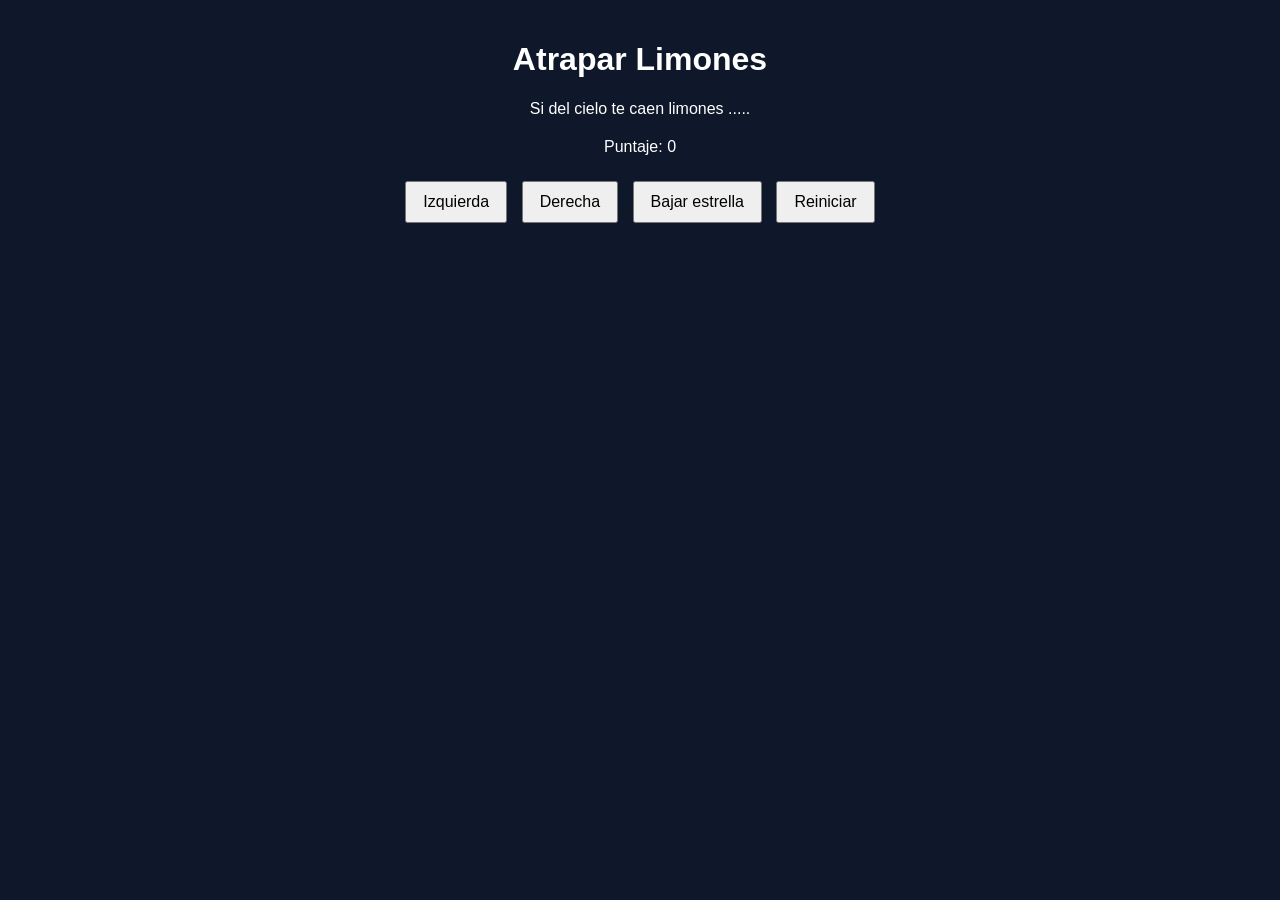
==== limones.html @ 14bf31ca "Creados archivos base con hoja de estilos referenciada" ====
<!DOCTYPE html>
<html>
<head>
  <title>Caza Estrellas</title>
  <link rel="stylesheet" href="limones.css"/>
 
</head>
<body>
  <div class="contenedor">
    <h1>Atrapar Limones</h1>
    <p>Si del cielo te caen limones ..... </p>
    
    <div class="panel">
      <p>Puntaje: <span id="txtPuntaje">0</span></p>
    </div>
    <div class="botones">
      <button>Izquierda</button>
      <button>Derecha</button>
      <button>Bajar estrella</button>
      <button>Reiniciar</button>
    </div>
  </div>

</body>
</html>
---- limones.css ----
body {
  font-family: Arial, sans-serif;
  background-color: #0f172a;
  color: white;
  text-align: center;
  margin: 0;
  padding: 20px;
}

.contenedor {
  max-width: 800px;
  margin: 0 auto;
}

canvas {
  background-color: #111827;
  border: 3px solid #38bdf8;
  display: block;
  margin: 20px auto;
}

.panel {
  margin: 20px 0;
}

.botones button {
  margin: 5px;
  padding: 10px 16px;
  font-size: 16px;
  cursor: pointer;
}
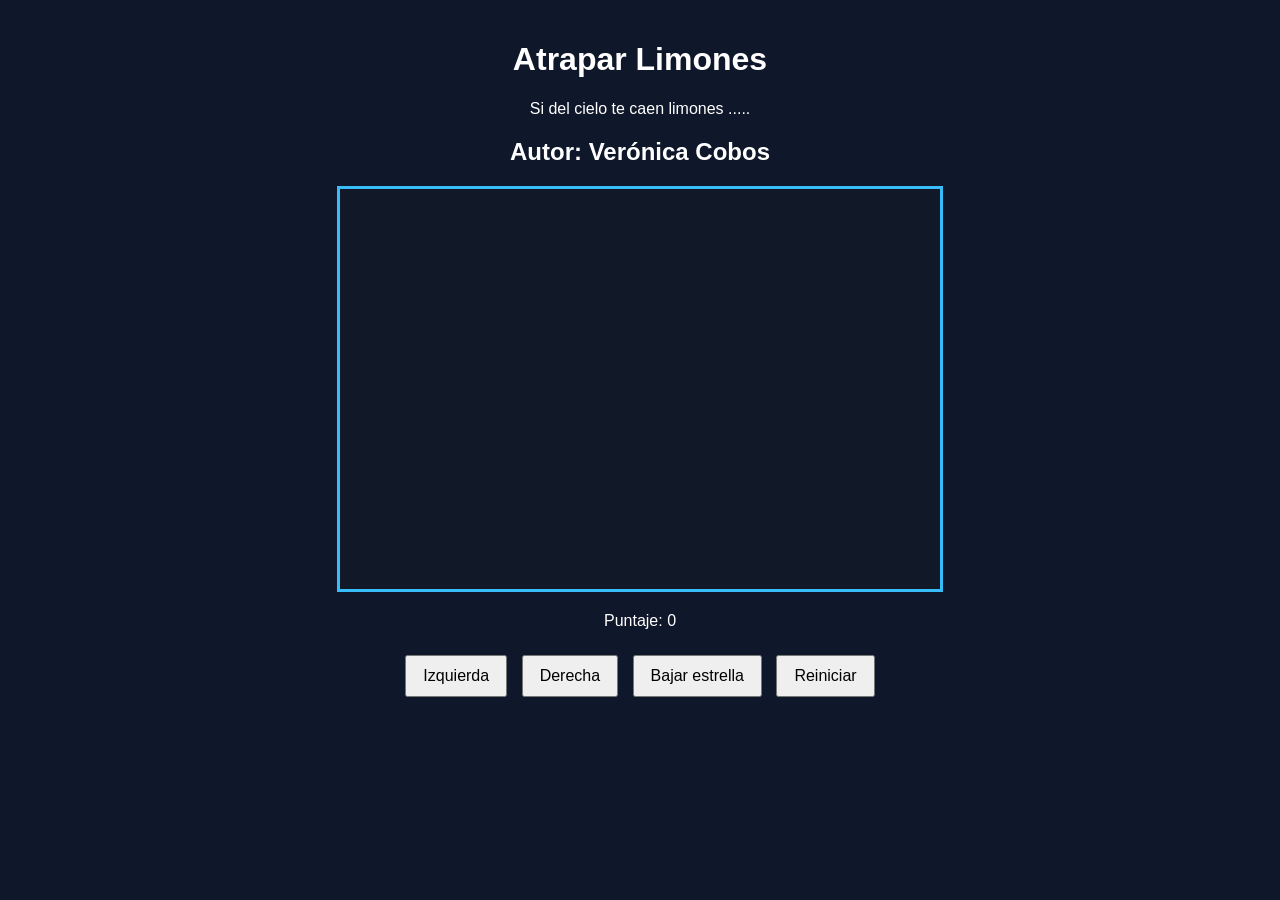
==== commit 36c2857c: "Agregar canva" ====
--- a/limones.html
+++ b/limones.html
@@ -9,7 +9,8 @@
   <div class="contenedor">
     <h1>Atrapar Limones</h1>
     <p>Si del cielo te caen limones ..... </p>
-    
+    <h2>Autor: Verónica Cobos</h2>
+    <canvas id="areaJuego" width="600" height="400"></canvas>
     <div class="panel">
       <p>Puntaje: <span id="txtPuntaje">0</span></p>
     </div>
@@ -21,5 +22,6 @@
     </div>
   </div>
 
+  <script src="limones.js"></script>
 </body>
 </html>
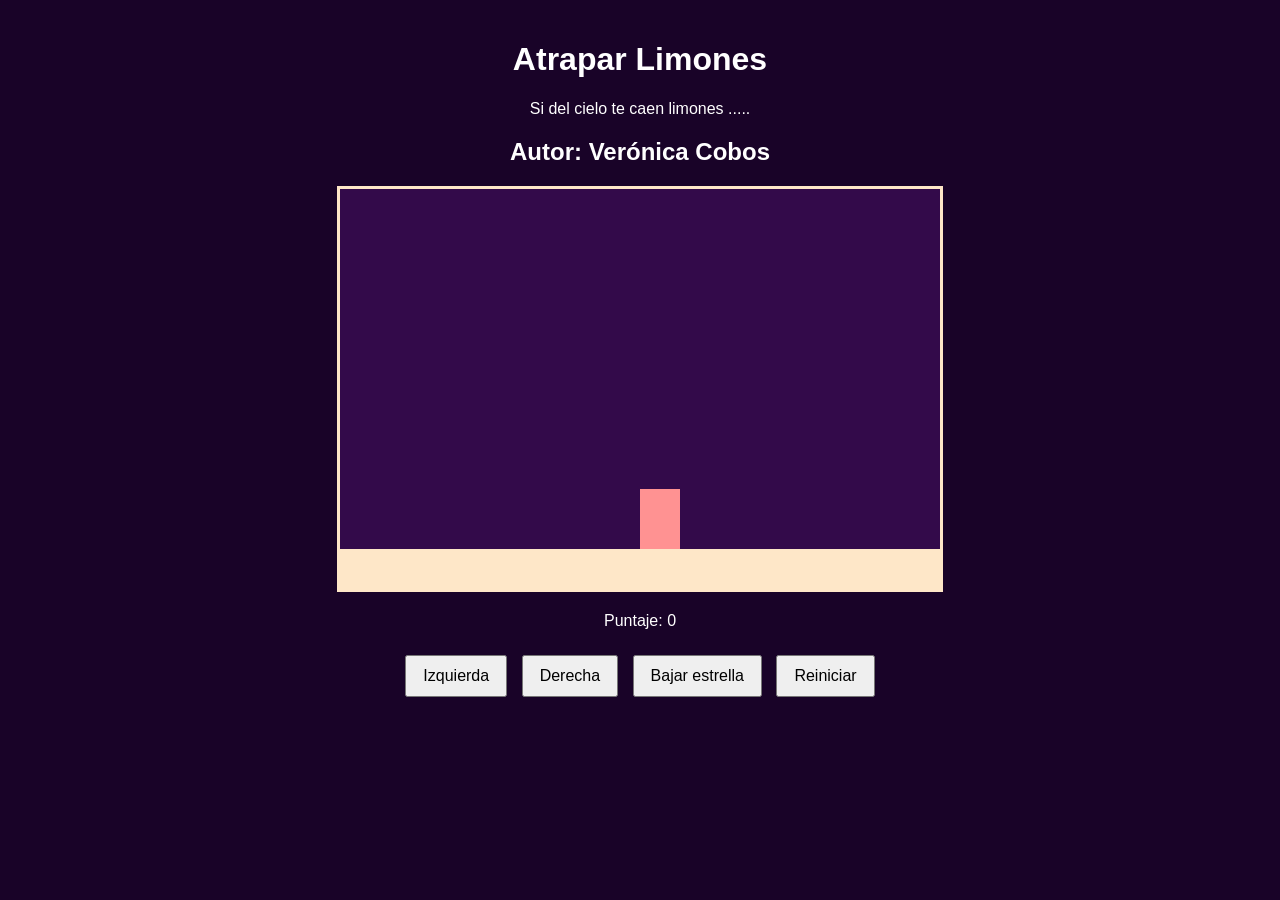
==== commit ef67dfa9: "Agregar dibujarSuelo y dibujarPersonaje" ====
--- a/limones.html
+++ b/limones.html
@@ -5,7 +5,7 @@
   <link rel="stylesheet" href="limones.css"/>
  
 </head>
-<body>
+<body onload="iniciar()">
   <div class="contenedor">
     <h1>Atrapar Limones</h1>
     <p>Si del cielo te caen limones ..... </p>
--- a/limones.css
+++ b/limones.css
@@ -1,6 +1,6 @@
 body {
   font-family: Arial, sans-serif;
-  background-color: #0f172a;
+  background-color: #190328;
   color: white;
   text-align: center;
   margin: 0;
@@ -13,8 +13,8 @@
 }
 
 canvas {
-  background-color: #111827;
-  border: 3px solid #38bdf8;
+  background-color: #330a4a;
+  border: 3px solid #FEE7C8;
   display: block;
   margin: 20px auto;
 }
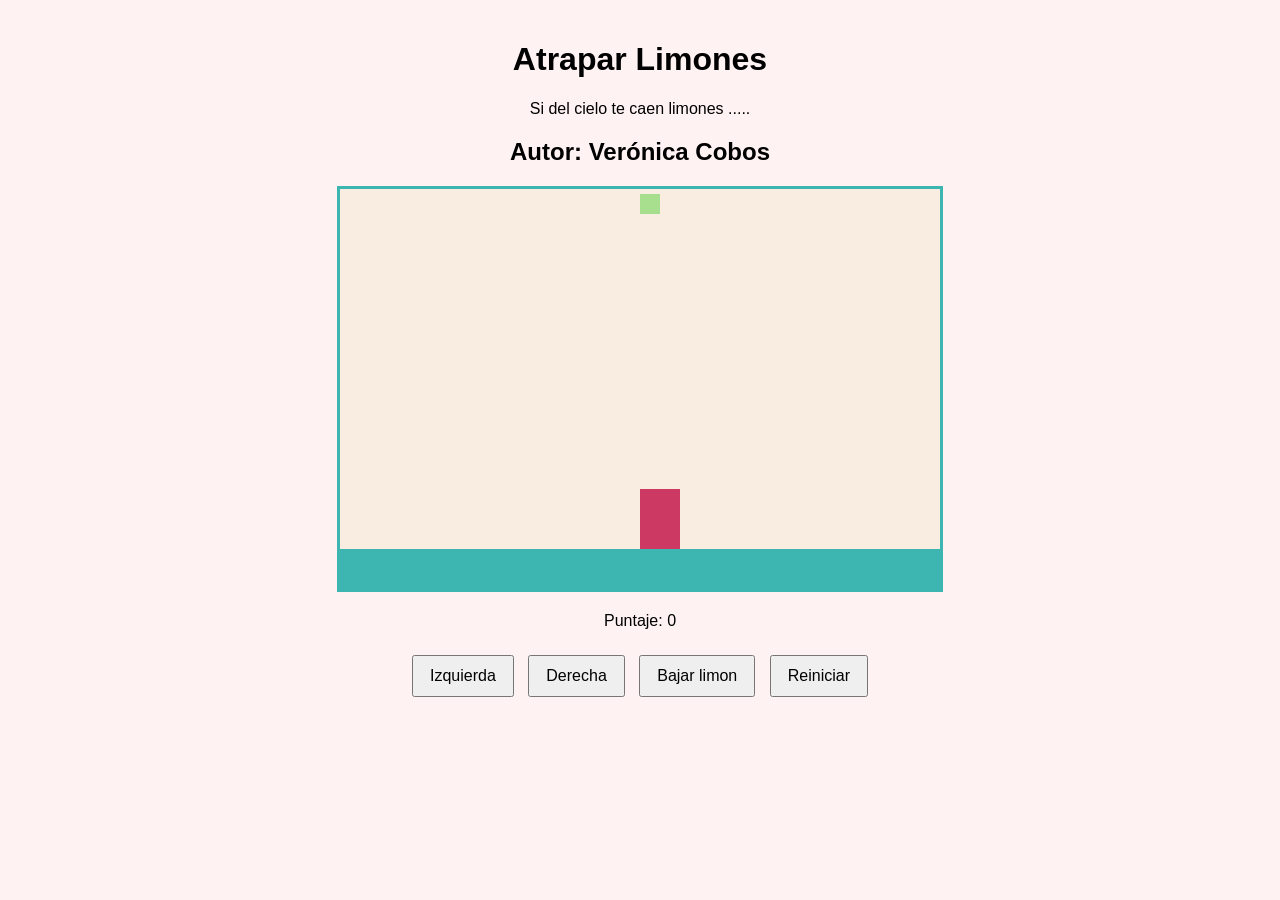
==== commit 2b1b9a57: "Bajar limon y correccion de colores" ====
--- a/limones.html
+++ b/limones.html
@@ -1,7 +1,7 @@
 <!DOCTYPE html>
 <html>
 <head>
-  <title>Caza Estrellas</title>
+  <title>Caza Limones</title>
   <link rel="stylesheet" href="limones.css"/>
  
 </head>
@@ -15,9 +15,9 @@
       <p>Puntaje: <span id="txtPuntaje">0</span></p>
     </div>
     <div class="botones">
-      <button>Izquierda</button>
-      <button>Derecha</button>
-      <button>Bajar estrella</button>
+      <button onclick="moverIzquierda();">Izquierda</button>
+      <button onclick="moverDerecha();">Derecha</button>
+      <button onclick="bajarLimon()">Bajar limon</button>
       <button>Reiniciar</button>
     </div>
   </div>
--- a/limones.css
+++ b/limones.css
@@ -1,7 +1,7 @@
 body {
   font-family: Arial, sans-serif;
-  background-color: #190328;
-  color: white;
+  background-color: #FFF2F2;
+  color: black;
   text-align: center;
   margin: 0;
   padding: 20px;
@@ -13,8 +13,8 @@
 }
 
 canvas {
-  background-color: #330a4a;
-  border: 3px solid #FEE7C8;
+  background-color: #f9ece0;
+  border: 3px solid #3DB6B1;
   display: block;
   margin: 20px auto;
 }
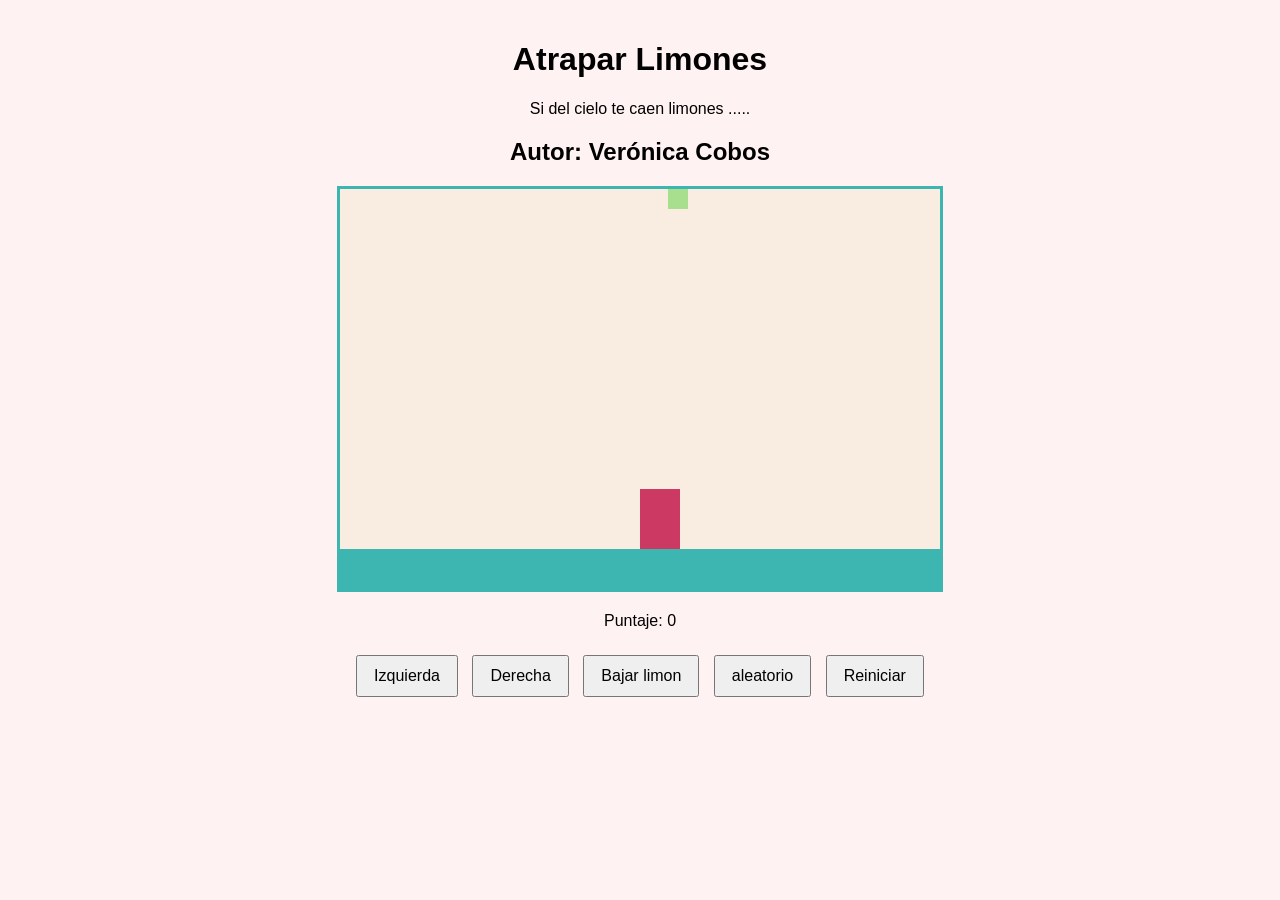
==== commit 59df7b7a: "Posicion aleatoria del limon" ====
--- a/limones.html
+++ b/limones.html
@@ -3,7 +3,8 @@
 <head>
   <title>Caza Limones</title>
   <link rel="stylesheet" href="limones.css"/>
- 
+  <script src="utils.js"></script>
+
 </head>
 <body onload="iniciar()">
   <div class="contenedor">
@@ -18,6 +19,7 @@
       <button onclick="moverIzquierda();">Izquierda</button>
       <button onclick="moverDerecha();">Derecha</button>
       <button onclick="bajarLimon()">Bajar limon</button>
+      <button onclick="probarAleatorio()">aleatorio</button>
       <button>Reiniciar</button>
     </div>
   </div>
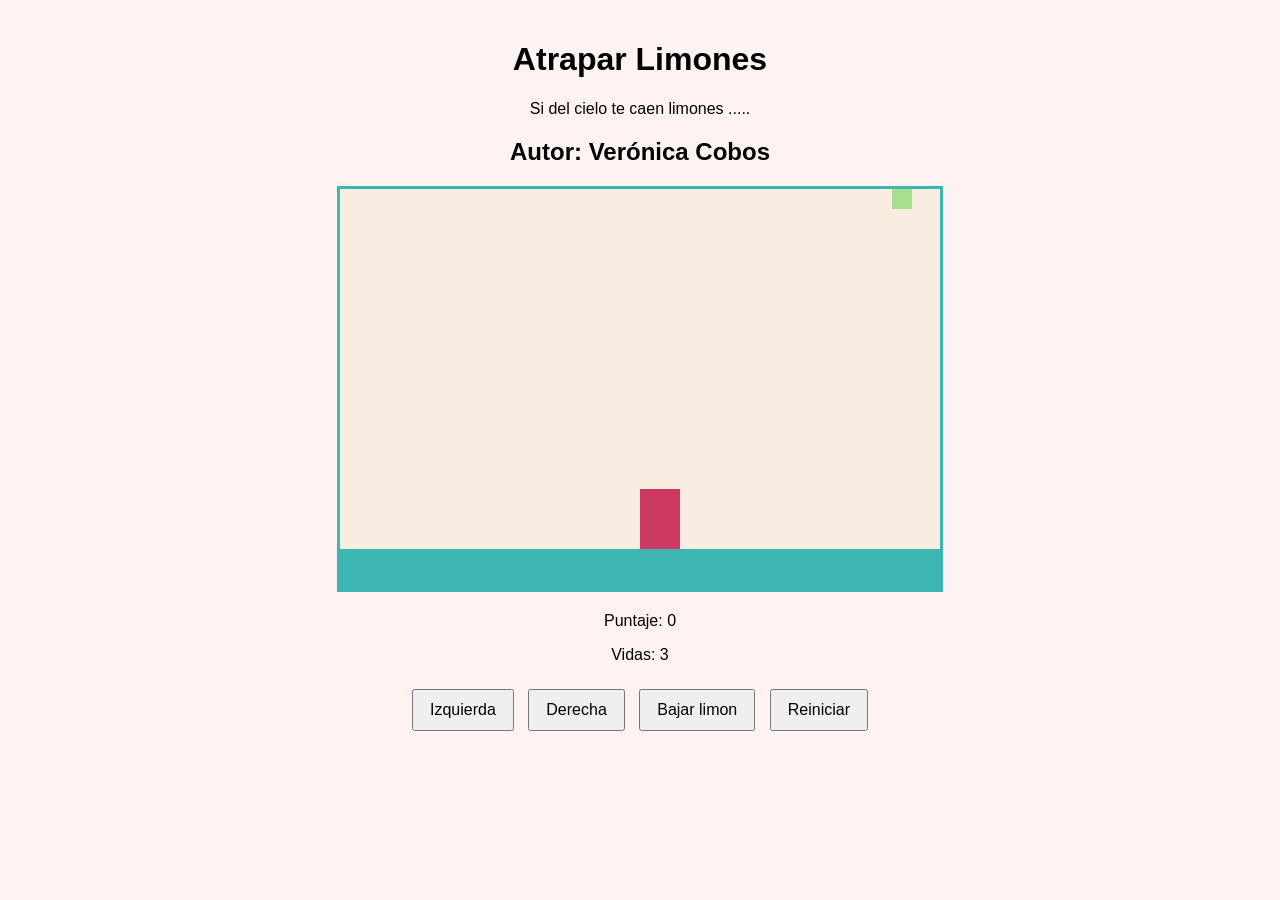
==== commit ddfb9b17: "detectar Piso. Aumentar puntaje y reducir vidas" ====
--- a/limones.html
+++ b/limones.html
@@ -13,13 +13,19 @@
     <h2>Autor: Verónica Cobos</h2>
     <canvas id="areaJuego" width="600" height="400"></canvas>
     <div class="panel">
-      <p>Puntaje: <span id="txtPuntaje">0</span></p>
+      <p>
+        Puntaje: 
+        <span id="txtPuntaje">0</span>
+      </p>
+      <p>
+        Vidas: 
+        <span id="txtVidas">3</span>
+      </p>
     </div>
     <div class="botones">
       <button onclick="moverIzquierda();">Izquierda</button>
       <button onclick="moverDerecha();">Derecha</button>
       <button onclick="bajarLimon()">Bajar limon</button>
-      <button onclick="probarAleatorio()">aleatorio</button>
       <button>Reiniciar</button>
     </div>
   </div>
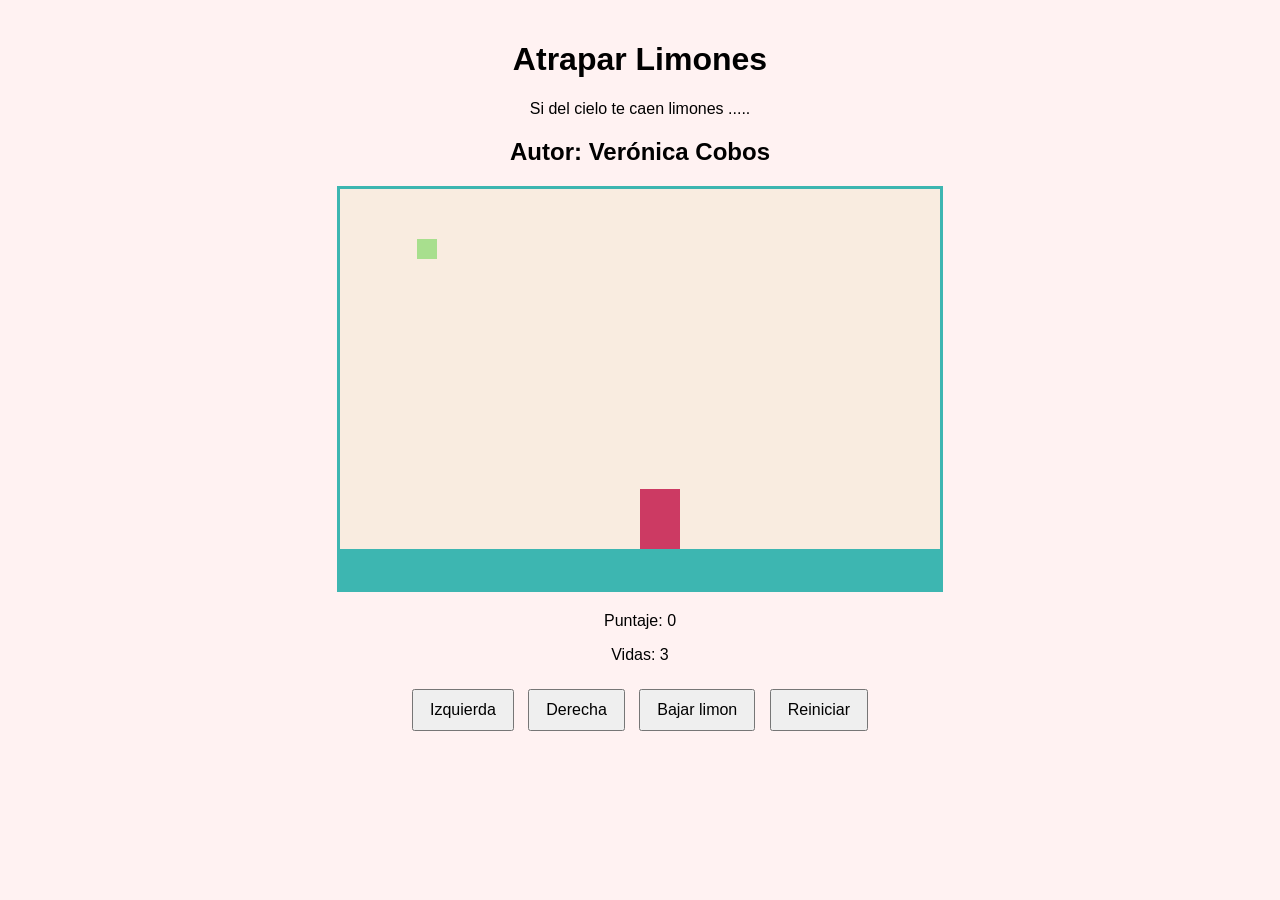
==== commit 5f38ac9d: "boton reiniciar" ====
--- a/limones.html
+++ b/limones.html
@@ -26,7 +26,7 @@
       <button onclick="moverIzquierda();">Izquierda</button>
       <button onclick="moverDerecha();">Derecha</button>
       <button onclick="bajarLimon()">Bajar limon</button>
-      <button>Reiniciar</button>
+      <button onclick="reiniciar()">Reiniciar</button>
     </div>
   </div>
 
